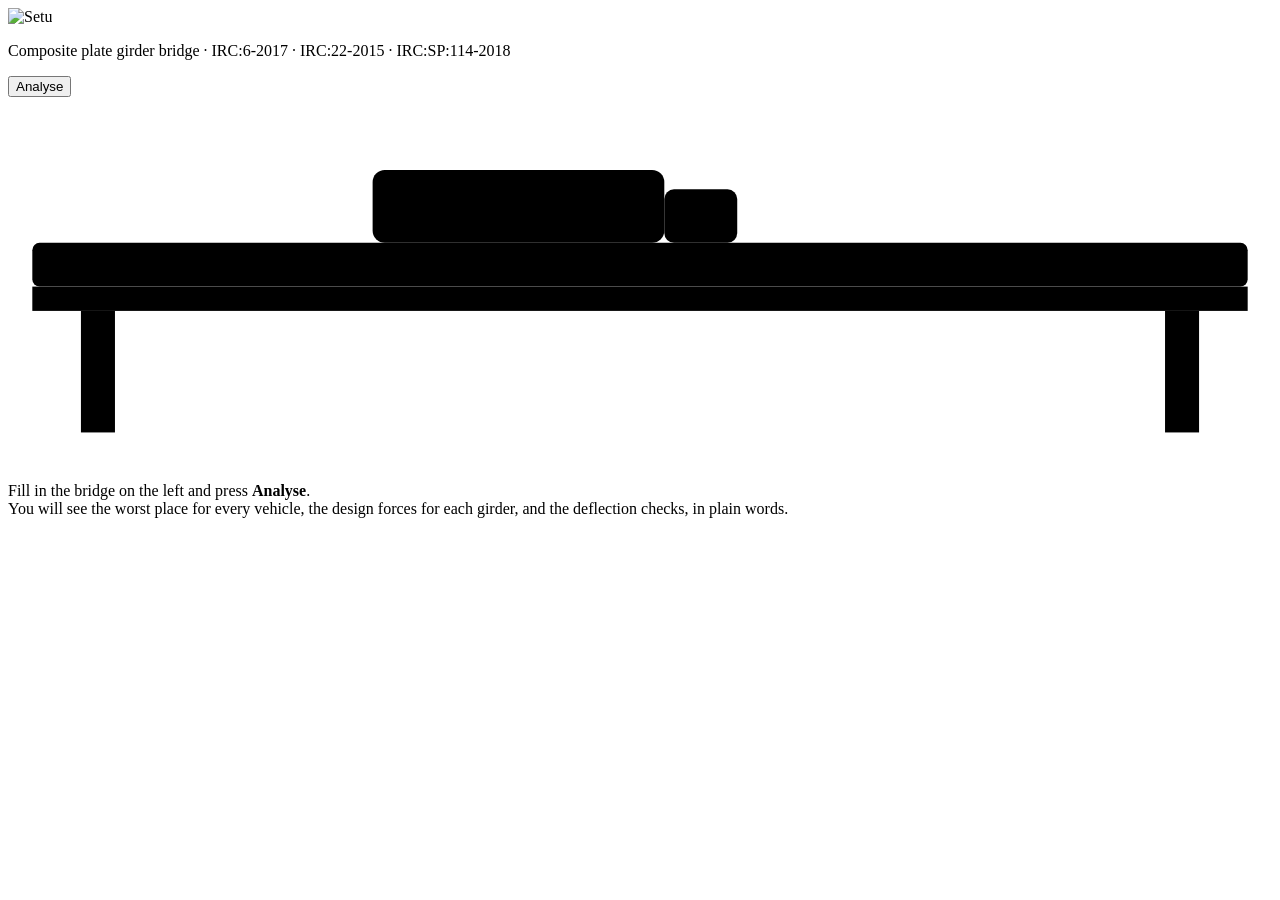
==== web/views/index.html @ b474d4cb "web mvc" ====
<!doctype html>
<html lang="en">
<head>
<meta charset="utf-8">
<meta name="viewport" content="width=device-width, initial-scale=1">
<title>Setu bridge check</title>
<script src="https://cdn.jsdelivr.net/npm/plotly.js-dist-min@2.35.2/plotly.min.js" defer></script>
<script src="/shared/vehicles.js"></script>
<link rel="stylesheet" href="/static/app.css">
</head>
<body>
<header>
  <picture class="logo">
    <source media="(prefers-color-scheme: dark)" srcset="/shared/logo-dark.svg">
    <img src="/shared/logo.svg" alt="Setu">
  </picture>
  <p>Composite plate girder bridge · IRC:6-2017 · IRC:22-2015 · IRC:SP:114-2018</p>
</header>
<main>
  <section id="inputs" class="card">
    <div id="fields"></div>
    <div class="go">
      <button class="primary" id="analyse">Analyse</button>
      <div class="error" id="input-error"></div>
    </div>
  </section>
  <div id="out">
    <div class="card empty">
      <svg viewBox="0 0 520 150" aria-hidden="true">
        <rect x="10" y="60" width="500" height="18" rx="3" fill="var(--kerb)"/>
        <rect x="10" y="78" width="500" height="10" fill="var(--line)"/>
        <rect x="30" y="88" width="14" height="50" fill="var(--line)"/><rect x="476" y="88" width="14" height="50" fill="var(--line)"/>
        <rect x="150" y="30" width="120" height="30" rx="5" fill="var(--truck)"/><rect x="270" y="38" width="30" height="22" rx="4" fill="var(--truck-edge)"/>
      </svg>
      <p>Fill in the bridge on the left and press <b>Analyse</b>.<br>You will see the worst place for every vehicle, the design forces for each girder, and the deflection checks, in plain words.</p>
    </div>
  </div>
</main>

<script src="/static/app.js"></script>
</body>
</html>
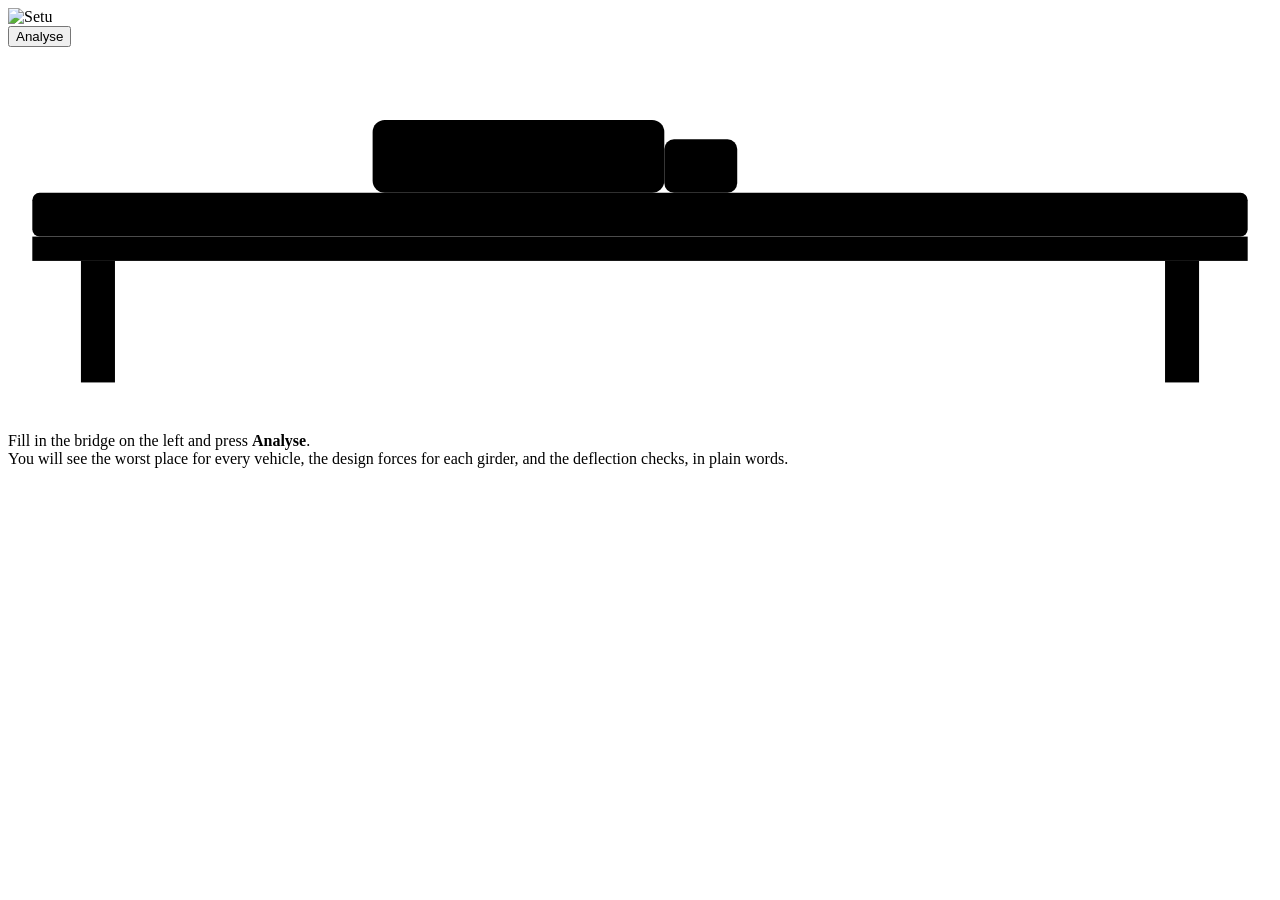
==== commit d184d526: "fix web layout" ====
--- a/web/views/index.html
+++ b/web/views/index.html
@@ -14,7 +14,6 @@
     <source media="(prefers-color-scheme: dark)" srcset="/shared/logo-dark.svg">
     <img src="/shared/logo.svg" alt="Setu">
   </picture>
-  <p>Composite plate girder bridge · IRC:6-2017 · IRC:22-2015 · IRC:SP:114-2018</p>
 </header>
 <main>
   <section id="inputs" class="card">
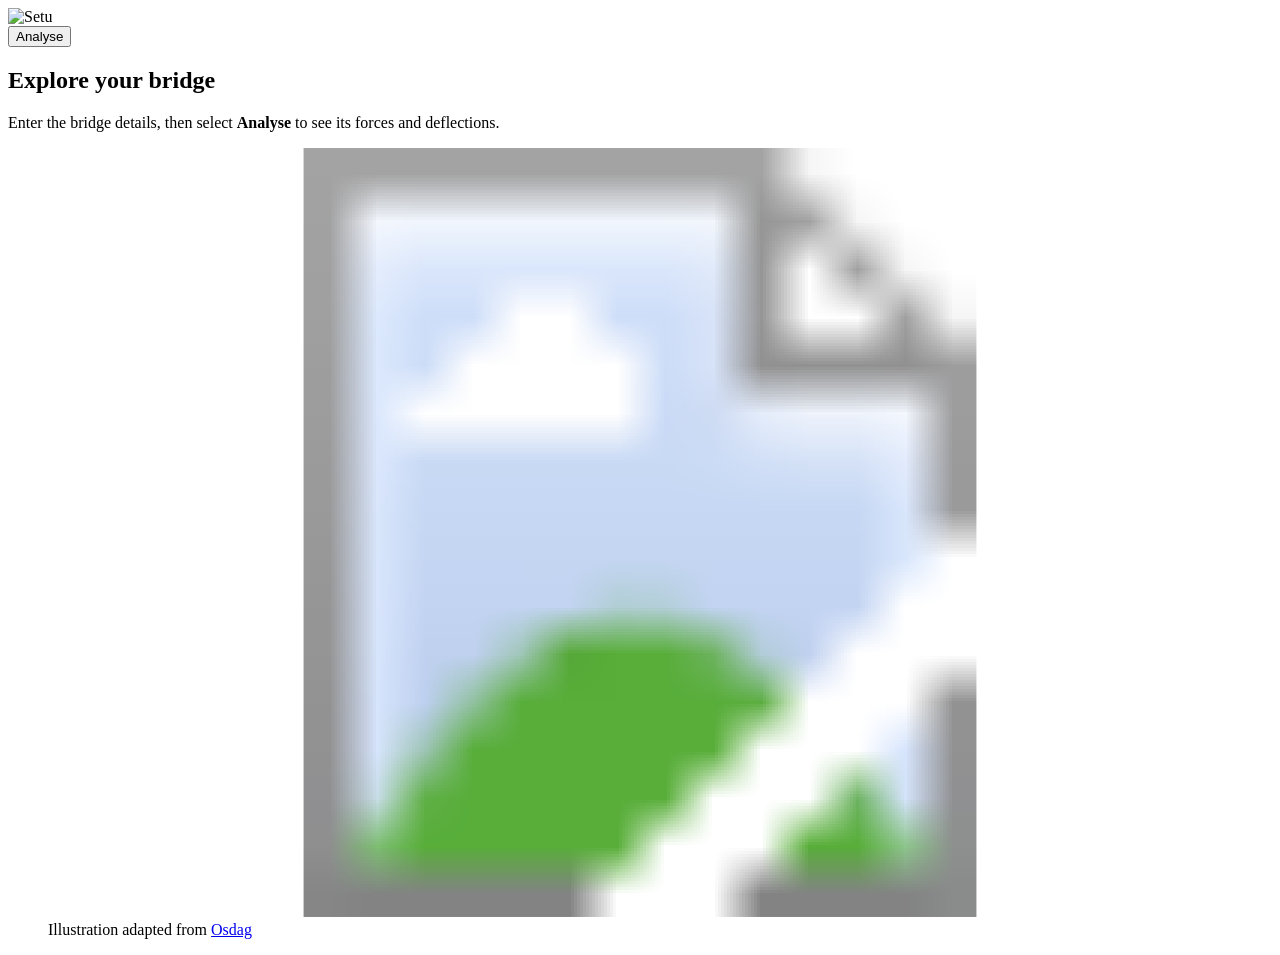
==== commit 7f876c35: "simplify web ui, real search data, replay back" ====
--- a/web/views/index.html
+++ b/web/views/index.html
@@ -5,8 +5,8 @@
 <meta name="viewport" content="width=device-width, initial-scale=1">
 <title>Setu bridge check</title>
 <script src="https://cdn.jsdelivr.net/npm/plotly.js-dist-min@2.35.2/plotly.min.js" defer></script>
-<script src="/shared/vehicles.js"></script>
-<link rel="stylesheet" href="/static/app.css">
+<script src="/shared/vehicles.js?v=clean-4"></script>
+<link rel="stylesheet" href="/static/app.css?v=clean-4">
 </head>
 <body>
 <header>
@@ -25,17 +25,22 @@
   </section>
   <div id="out">
     <div class="card empty">
-      <svg viewBox="0 0 520 150" aria-hidden="true">
-        <rect x="10" y="60" width="500" height="18" rx="3" fill="var(--kerb)"/>
-        <rect x="10" y="78" width="500" height="10" fill="var(--line)"/>
-        <rect x="30" y="88" width="14" height="50" fill="var(--line)"/><rect x="476" y="88" width="14" height="50" fill="var(--line)"/>
-        <rect x="150" y="30" width="120" height="30" rx="5" fill="var(--truck)"/><rect x="270" y="38" width="30" height="22" rx="4" fill="var(--truck-edge)"/>
+      <div class="welcome-copy">
+        <h2>Explore your bridge</h2>
+        <p>Enter the bridge details, then select <b>Analyse</b> to see its forces and deflections.</p>
+      </div>
+      <figure class="welcome-illustration">
+      <svg class="welcome-scene" viewBox="0 0 1512 982" preserveAspectRatio="xMaxYMax meet" role="img" aria-labelledby="welcome-bridge-title welcome-bridge-desc">
+        <title id="welcome-bridge-title">Osdag steel bridge illustration, adapted for Setu</title>
+        <desc id="welcome-bridge-desc">Osdag’s detailed cantilever bridge artwork, softly blended into the page.</desc>
+        <image class="welcome-artwork" href="/static/osdag-bridge.svg" width="1512" height="982"/>
       </svg>
-      <p>Fill in the bridge on the left and press <b>Analyse</b>.<br>You will see the worst place for every vehicle, the design forces for each girder, and the deflection checks, in plain words.</p>
+      <figcaption class="welcome-credit">Illustration adapted from <a href="https://github.com/osdag-admin/Osdag/blob/dev/src/osdag_gui/resources/vectors/background_dark.svg" target="_blank" rel="noopener noreferrer">Osdag</a></figcaption>
+      </figure>
     </div>
   </div>
 </main>
 
-<script src="/static/app.js"></script>
+<script src="/static/app.js?v=clean-4"></script>
 </body>
 </html>
